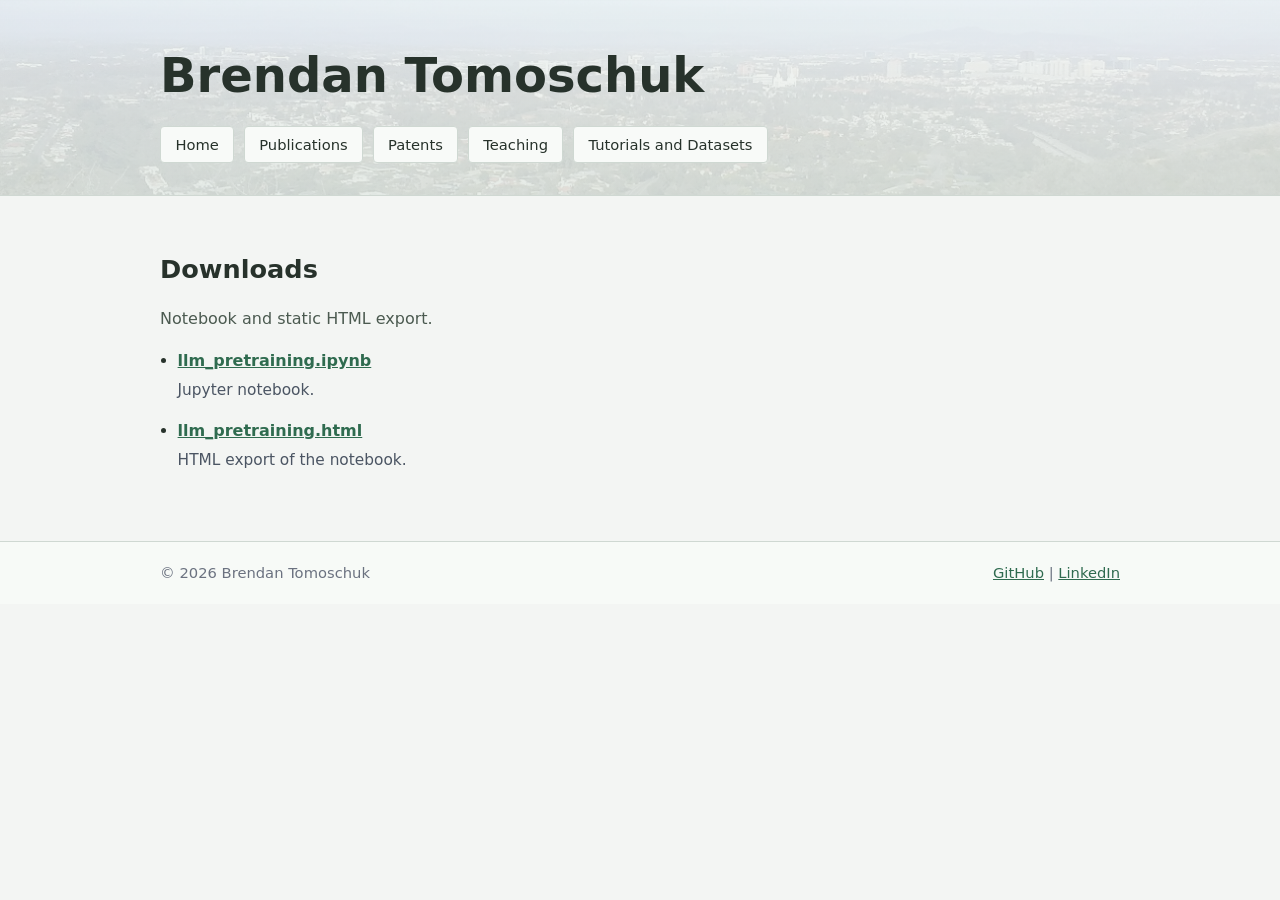
==== downloads/index.html @ 57476749 "add downloads page" ====
<!doctype html>
<html lang="en">
  <head>
    <meta charset="UTF-8">
    <meta name="viewport" content="width=device-width, initial-scale=1.0">
    <meta name="description" content="Downloads: LLM pretraining notebook and HTML export.">
    <title>Brendan Tomoschuk - Downloads</title>
    <link rel="stylesheet" href="/styles.css">
  </head>
  <body>
    <header class="site-header site-header--home">
      <div class="container">
        <h1>Brendan Tomoschuk</h1>
        <nav class="site-nav" aria-label="Main">
          <a href="/index.html">Home</a>
          <a href="/publications.html">Publications</a>
          <a href="/patents.html">Patents</a>
          <a href="/teaching.html">Teaching</a>
          <a href="/tutorials.html">Tutorials and Datasets</a>
        </nav>
      </div>
    </header>

    <main class="section">
      <div class="container">
        <h2>Downloads</h2>
        <p>Notebook and static HTML export.</p>
        <ul class="list course-list">
          <li>
            <strong><a href="/website/llm_pretraining.ipynb" download="llm_pretraining.ipynb">llm_pretraining.ipynb</a></strong>
            <p>Jupyter notebook.</p>
          </li>
          <li>
            <strong><a href="/website/llm_pretraining.html" download="llm_pretraining.html">llm_pretraining.html</a></strong>
            <p>HTML export of the notebook.</p>
          </li>
        </ul>
      </div>
    </main>

    <footer class="site-footer">
      <div class="container footer-inner">
        <p>&copy; <span id="year">2026</span> Brendan Tomoschuk</p>
        <p>
          <a href="https://github.com/tomoschuk" target="_blank" rel="noopener noreferrer">GitHub</a>
          |
          <a href="https://www.linkedin.com/in/tomoschuk/" target="_blank" rel="noopener noreferrer">LinkedIn</a>
        </p>
      </div>
    </footer>
  </body>
</html>
---- styles.css ----
:root {
  --bg: #f3f5f3;
  --surface: #ffffff;
  --text: #27322b;
  --muted: #4b5a50;
  --accent: #2f6b4f;
  --accent-soft: #e7efe9;
  --border: #cfd8d2;
  --shadow: none;
}

*,
*::before,
*::after {
  box-sizing: border-box;
}

html,
body {
  margin: 0;
  padding: 0;
}

body {
  font-family:
    system-ui,
    -apple-system,
    BlinkMacSystemFont,
    "Segoe UI",
    Roboto,
    "Helvetica Neue",
    Helvetica,
    Arial,
    sans-serif;
  line-height: 1.6;
  color: var(--text);
  background: var(--bg);
}

.container {
  width: min(960px, 92vw);
  margin: 0 auto;
}

.site-header {
  background: #e3e9e4;
  color: var(--text);
  border-bottom: 1px solid var(--border);
  padding: 3rem 0 2rem;
}

/* Home page only: background image (see index.html) */
.site-header--home {
  background-color: #e3e9e4;
  background-image:
    linear-gradient(
      to bottom,
      rgba(243, 245, 243, 0.82),
      rgba(227, 233, 228, 0.88)
    ),
    url("website/bground.jpg");
  background-size: cover;
  background-position: center;
}

.eyebrow {
  text-transform: uppercase;
  letter-spacing: 0.08em;
  font-size: 0.78rem;
  margin: 0 0 0.4rem;
  opacity: 0.9;
}

h1 {
  margin: 0;
  font-size: clamp(2rem, 4vw, 3rem);
  line-height: 1.15;
}

.subtitle {
  margin-top: 0.75rem;
  max-width: 58ch;
  color: var(--muted);
}

.site-nav {
  display: flex;
  flex-wrap: wrap;
  gap: 0.6rem;
  margin-top: 1.4rem;
}

.site-nav a {
  color: var(--text);
  text-decoration: none;
  border: 1px solid var(--border);
  border-radius: 4px;
  padding: 0.38rem 0.9rem;
  font-size: 0.92rem;
  background: #f8faf8;
}

.site-nav a:hover {
  background: var(--accent-soft);
}

.site-nav a.active {
  background: var(--accent-soft);
  border-color: #9fb3a6;
  color: #1f3f30;
}

.section {
  padding: 3.3rem 0;
}

.section.alt {
  background: #eef2ef;
  border-top: 1px solid #dbe3de;
  border-bottom: 1px solid #dbe3de;
}

h2 {
  margin: 0 0 1rem;
  font-size: 1.6rem;
}

h3 {
  margin: 1.25rem 0 0.65rem;
  font-size: 1.2rem;
  color: var(--text);
}

.section > .container > h2:first-child,
main.section > .container > h2:first-child {
  margin-top: 0;
}

.content-section-heading {
  margin-top: 2rem;
}

.content-section-heading:first-of-type {
  margin-top: 1.35rem;
}

.dataset-list {
  margin: 0.35rem 0 0;
  padding-left: 1.25rem;
  max-width: 42rem;
  color: var(--muted);
}

.dataset-list li {
  margin-bottom: 0.75rem;
}

.dataset-list a {
  font-weight: 600;
}

p {
  margin-top: 0;
  color: var(--muted);
}

a {
  color: var(--accent);
}

.about-grid {
  display: grid;
  grid-template-columns: 1.3fr 0.9fr;
  gap: 1.8rem;
  align-items: start;
}

.profile {
  margin: 0;
  background: var(--surface);
  border: 1px solid var(--border);
  border-radius: 4px;
  box-shadow: var(--shadow);
  padding: 0.5rem;
}

.profile img {
  display: block;
  width: 100%;
  border-radius: 2px;
}

.card-grid {
  display: grid;
  grid-template-columns: repeat(2, minmax(0, 1fr));
  gap: 1rem;
}

.card {
  background: var(--surface);
  border: 1px solid var(--border);
  border-radius: 4px;
  padding: 1rem;
  box-shadow: var(--shadow);
}

.card h3 {
  margin: 0 0 0.35rem;
  font-size: 1.02rem;
}

.card p {
  margin-bottom: 0;
}

.list,
.project-list {
  margin: 0;
  padding-left: 1.1rem;
}

.list li,
.project-list li {
  margin-bottom: 1rem;
}

.course-list li strong {
  display: block;
  margin-bottom: 0.35rem;
}

.course-list li p {
  margin: 0;
  color: #4b5563;
  font-size: 0.96rem;
  line-height: 1.5;
}

.project-list {
  list-style: none;
  padding: 0;
}

.project-list li {
  background: var(--surface);
  border: 1px solid var(--border);
  border-radius: 4px;
  padding: 1rem;
}

.project-card-head {
  display: flex;
  justify-content: space-between;
  align-items: flex-start;
  gap: 0.75rem;
  margin-bottom: 0.45rem;
}

.project-card-head h3 {
  margin: 0;
  flex: 1;
  min-width: 0;
  padding-right: 0.25rem;
}

.project-lang {
  flex-shrink: 0;
  align-self: flex-start;
  font-size: 0.78rem;
  font-weight: 700;
  letter-spacing: 0.02em;
  color: #fff;
  background: var(--accent);
  padding: 0.32rem 0.55rem;
  border-radius: 3px;
  line-height: 1.2;
  white-space: nowrap;
}

.project-list h3 {
  margin: 0 0 0.3rem;
}

.project-list .project-card-head h3 {
  margin: 0;
}

.project-list h3 a {
  color: inherit;
  text-decoration: none;
}

.project-list h3 a:hover {
  text-decoration: underline;
}

.links {
  margin: 0;
}

.button {
  display: inline-block;
  text-decoration: none;
  color: #fff;
  background: var(--accent);
  border-radius: 4px;
  padding: 0.5rem 0.82rem;
  font-weight: 600;
}

.button:hover {
  background: #275940;
}

.site-footer {
  border-top: 1px solid var(--border);
  background: #f7faf7;
  padding: 1.2rem 0;
}

.footer-inner {
  display: flex;
  flex-wrap: wrap;
  align-items: center;
  justify-content: space-between;
  gap: 0.5rem;
}

.footer-inner p {
  margin: 0;
  color: #6b7280;
  font-size: 0.92rem;
}

@media (max-width: 820px) {
  .about-grid,
  .card-grid {
    grid-template-columns: 1fr;
  }

  .site-header {
    padding-top: 2.4rem;
  }
}
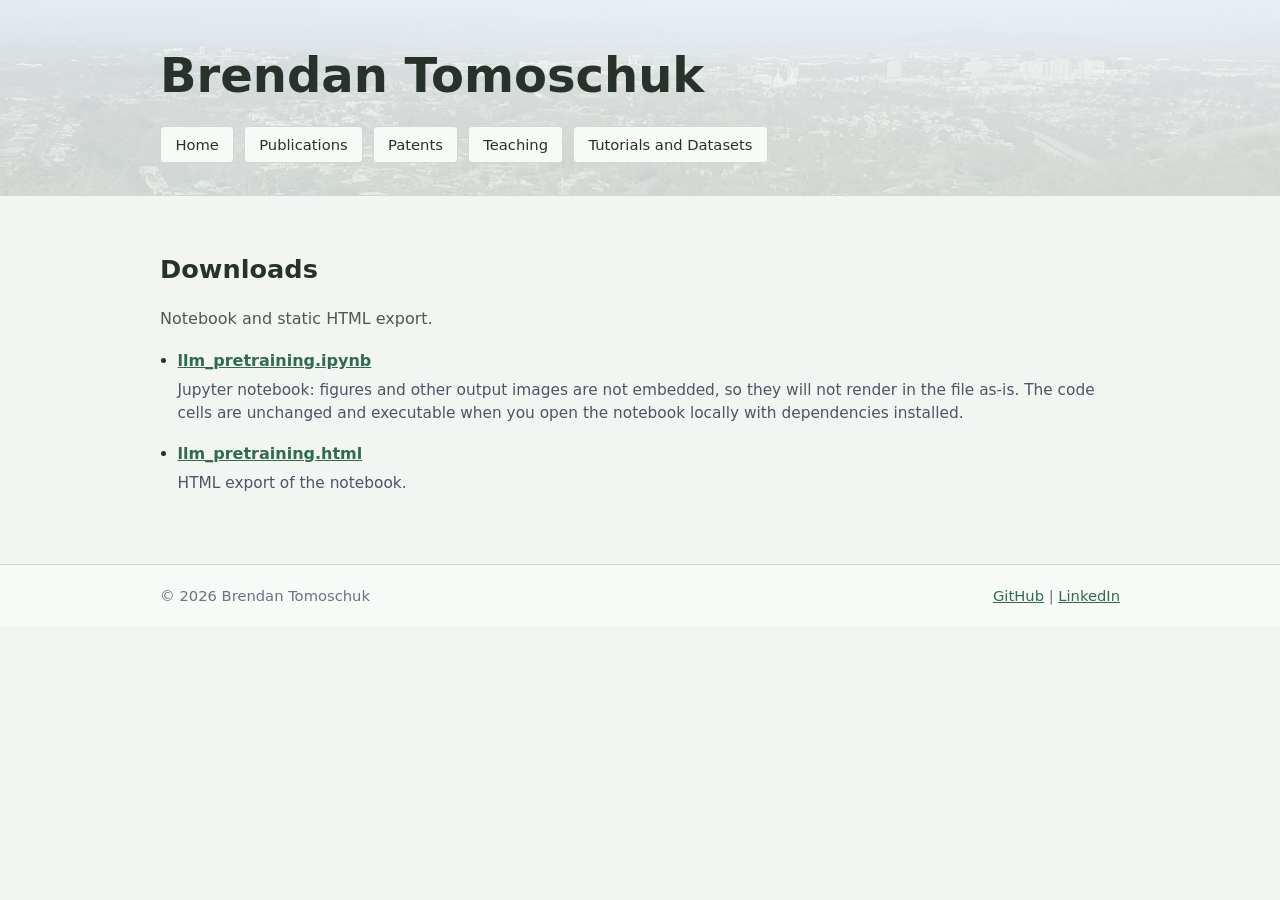
==== commit 27707511: "add warning" ====
--- a/downloads/index.html
+++ b/downloads/index.html
@@ -28,7 +28,11 @@
         <ul class="list course-list">
           <li>
             <strong><a href="/website/llm_pretraining.ipynb" download="llm_pretraining.ipynb">llm_pretraining.ipynb</a></strong>
-            <p>Jupyter notebook.</p>
+            <p>
+              Jupyter notebook: figures and other output images are not embedded, so they will not render in the file
+              as-is. The code cells are unchanged and executable when you open the notebook locally with dependencies
+              installed.
+            </p>
           </li>
           <li>
             <strong><a href="/website/llm_pretraining.html" download="llm_pretraining.html">llm_pretraining.html</a></strong>
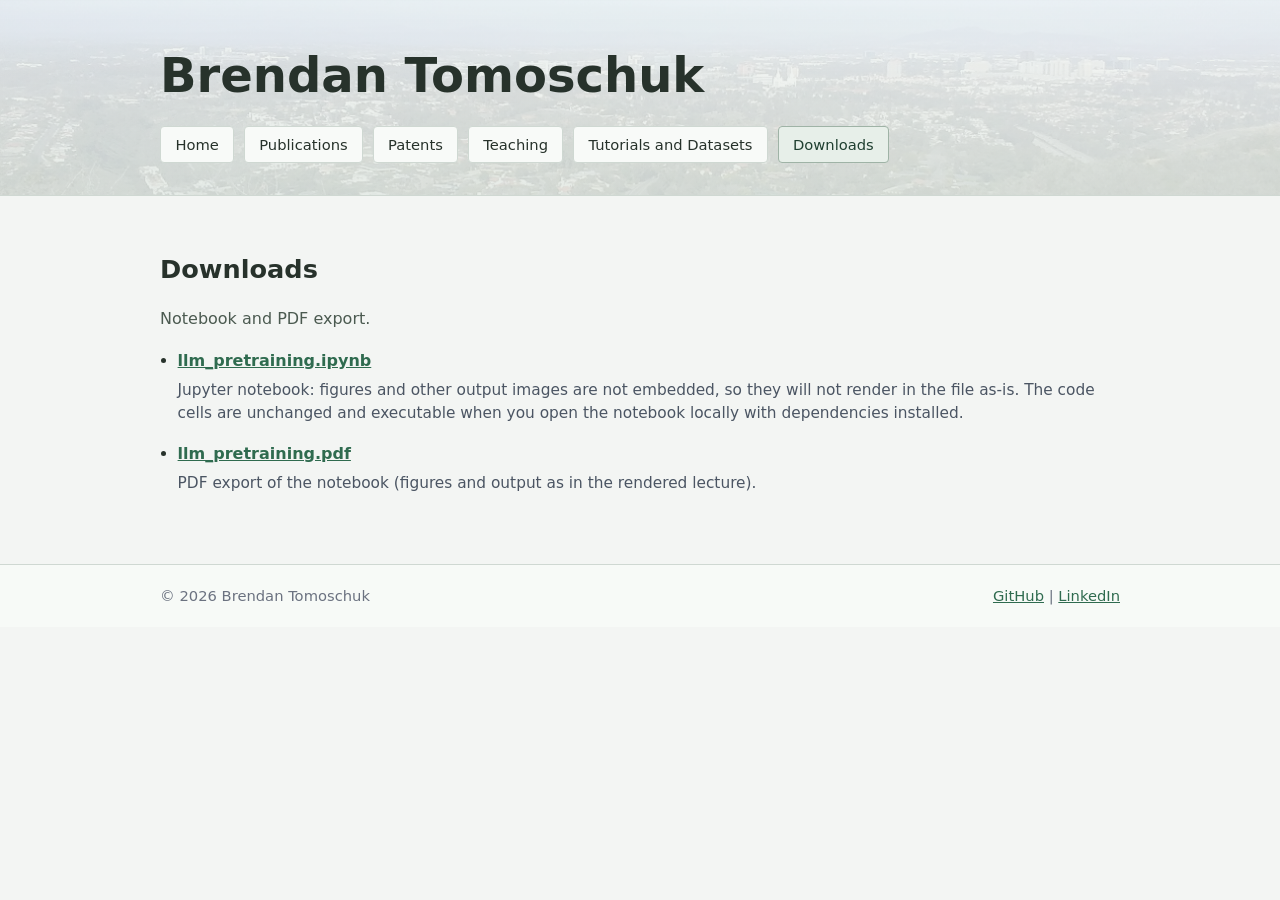
==== commit 09907be7: "update downloads" ====
--- a/downloads/index.html
+++ b/downloads/index.html
@@ -3,7 +3,7 @@
   <head>
     <meta charset="UTF-8">
     <meta name="viewport" content="width=device-width, initial-scale=1.0">
-    <meta name="description" content="Downloads: LLM pretraining notebook and HTML export.">
+    <meta name="description" content="Downloads: LLM pretraining notebook and PDF.">
     <title>Brendan Tomoschuk - Downloads</title>
     <link rel="stylesheet" href="/styles.css">
   </head>
@@ -17,6 +17,7 @@
           <a href="/patents.html">Patents</a>
           <a href="/teaching.html">Teaching</a>
           <a href="/tutorials.html">Tutorials and Datasets</a>
+          <a href="/downloads/index.html" class="active">Downloads</a>
         </nav>
       </div>
     </header>
@@ -24,7 +25,7 @@
     <main class="section">
       <div class="container">
         <h2>Downloads</h2>
-        <p>Notebook and static HTML export.</p>
+        <p>Notebook and PDF export.</p>
         <ul class="list course-list">
           <li>
             <strong><a href="/website/llm_pretraining.ipynb" download="llm_pretraining.ipynb">llm_pretraining.ipynb</a></strong>
@@ -35,8 +36,8 @@
             </p>
           </li>
           <li>
-            <strong><a href="/website/llm_pretraining.html" download="llm_pretraining.html">llm_pretraining.html</a></strong>
-            <p>HTML export of the notebook.</p>
+            <strong><a href="/website/llm_pretraining.pdf" download="llm_pretraining.pdf">llm_pretraining.pdf</a></strong>
+            <p>PDF export of the notebook (figures and output as in the rendered lecture).</p>
           </li>
         </ul>
       </div>
